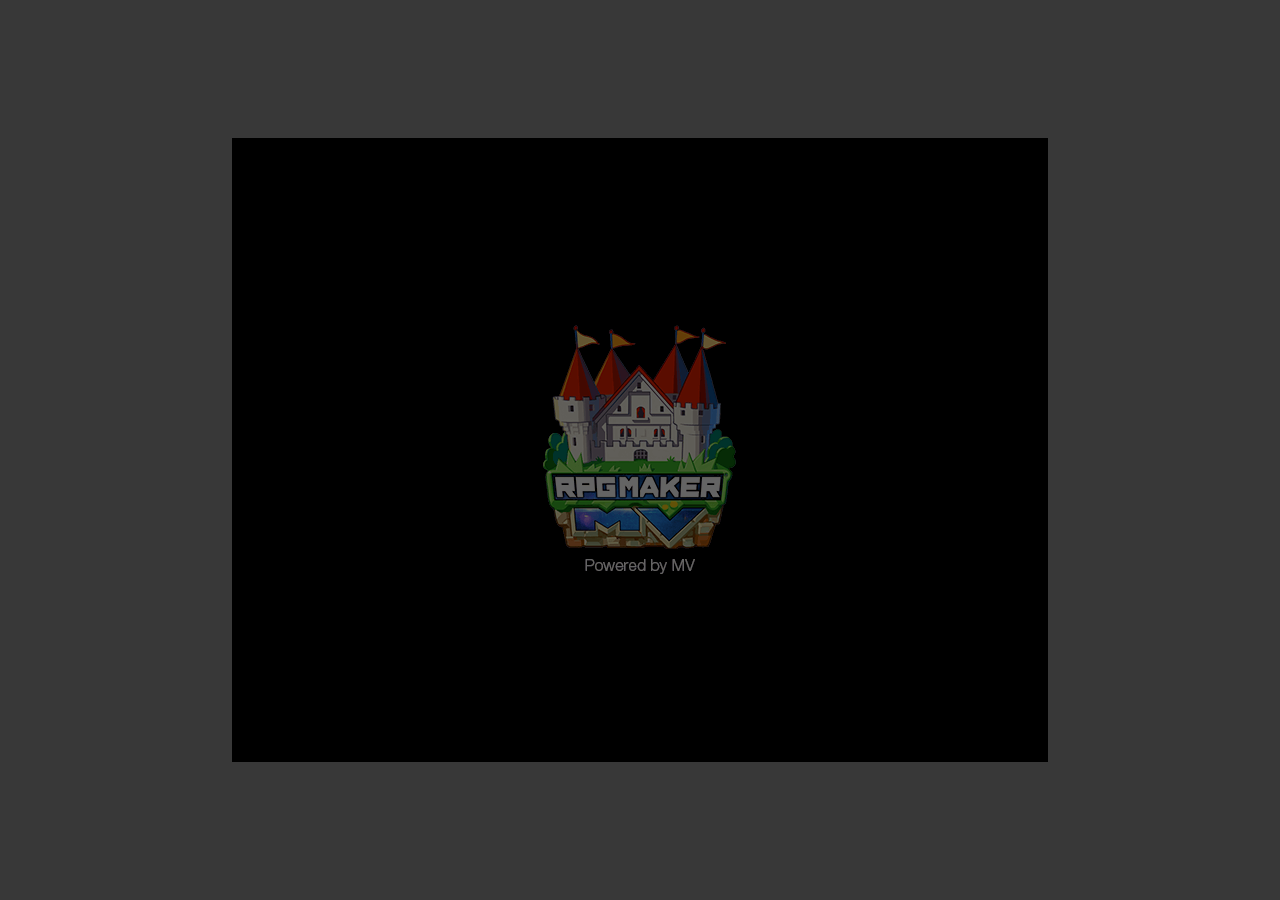
==== index.html @ d5b7bdc7 "test" ====
<!DOCTYPE html>
<html>
    <head>
        <meta charset="UTF-8">
        <meta name="apple-mobile-web-app-capable" content="yes">
        <meta name="apple-mobile-web-app-status-bar-style" content="black-translucent">
        <meta name="viewport" content="user-scalable=no">
        <link rel="icon" href="icon/icon.png" type="image/png">
        <link rel="apple-touch-icon" href="icon/icon.png">
        <link rel="stylesheet" type="text/css" href="fonts/gamefont.css">
        <link rel="stylesheet" href="index.css">
        <title>artistwebsite</title>
    </head>
    <body style="background-color: #383838">
        <div class="trigger" onclick="window.open('index2.html');" style="cursor: pointer;"></div>
        <!-- <input onkeydown="keyCode(event)">  -->







        





        <script src="artistwebsite.js"></script>
        <script type="text/javascript" src="js/libs/pixi.js"></script>
        <script type="text/javascript" src="js/libs/pixi-tilemap.js"></script>
        <script type="text/javascript" src="js/libs/pixi-picture.js"></script>
        <script type="text/javascript" src="js/libs/fpsmeter.js"></script>
        <script type="text/javascript" src="js/libs/lz-string.js"></script>
        <script type="text/javascript" src="js/libs/iphone-inline-video.browser.js"></script>
        <script type="text/javascript" src="js/rpg_core.js"></script>
        <script type="text/javascript" src="js/rpg_managers.js"></script>
        <script type="text/javascript" src="js/rpg_objects.js"></script>
        <script type="text/javascript" src="js/rpg_scenes.js"></script>
        <script type="text/javascript" src="js/rpg_sprites.js"></script>
        <script type="text/javascript" src="js/rpg_windows.js"></script>
        <script type="text/javascript" src="js/plugins.js"></script>
        <script type="text/javascript" src="js/main.js"></script>
    </body>
</html>
---- fonts/gamefont.css ----
@font-face {
    font-family: GameFont;
    src: url("mplus-1m-regular.ttf");
}

.IIV::-webkit-media-controls-play-button,
video::-webkit-media-controls-start-playback-button {
    opacity: 0;
    pointer-events: none;
    width: 5px;
}
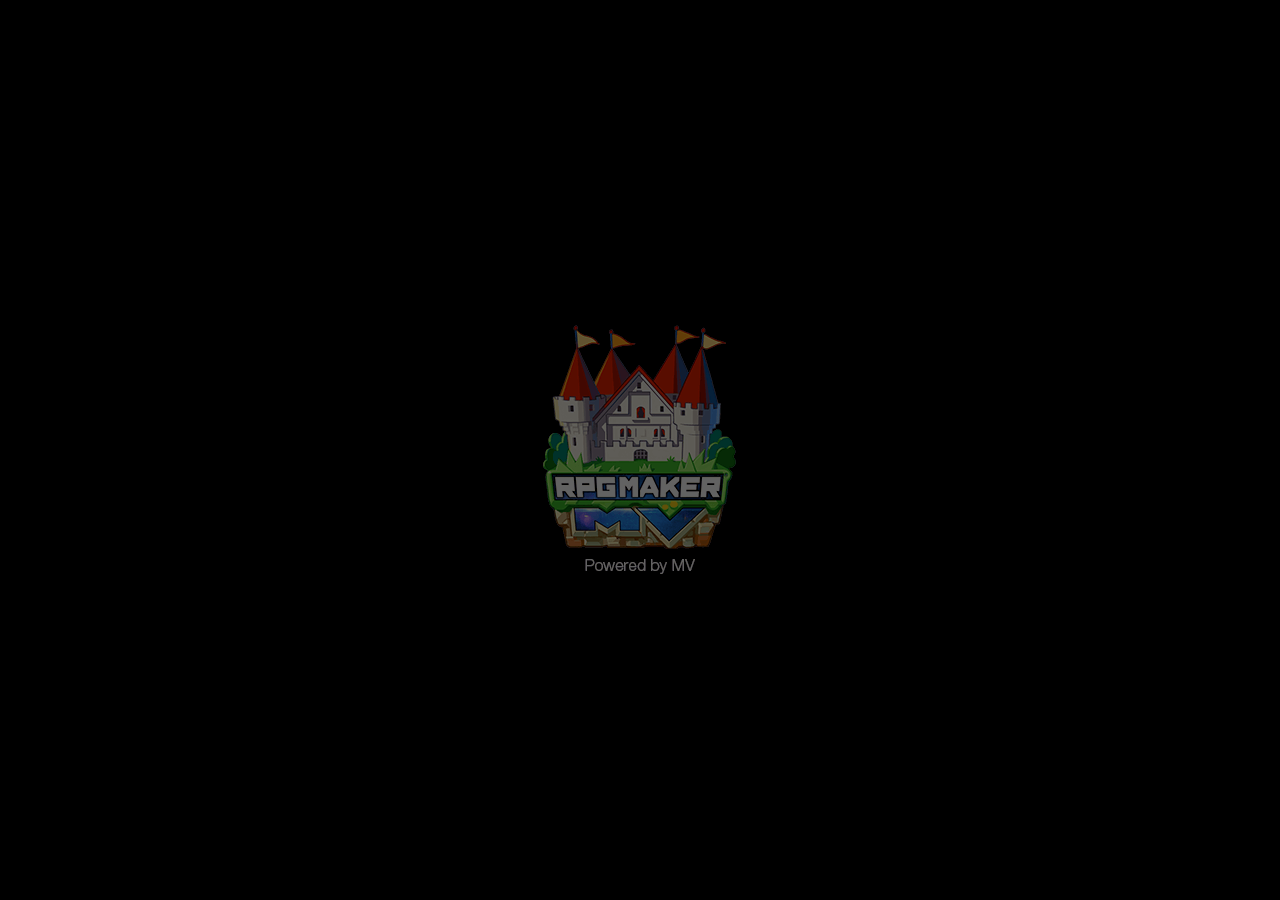
==== commit 13fd6b6e: "final" ====
--- a/index.html
+++ b/index.html
@@ -8,23 +8,11 @@
         <link rel="icon" href="icon/icon.png" type="image/png">
         <link rel="apple-touch-icon" href="icon/icon.png">
         <link rel="stylesheet" type="text/css" href="fonts/gamefont.css">
-        <link rel="stylesheet" href="index.css">
+        <script src="javascript/jquery-3.4.1.min.js"></script>
         <title>artistwebsite</title>
     </head>
-    <body style="background-color: #383838">
-        <div class="trigger" onclick="window.open('index2.html');" style="cursor: pointer;"></div>
-        <!-- <input onkeydown="keyCode(event)">  -->
-
-
-
-
-
-
-
-        
-
-
-
+    <body style="background-color: black">
+        <!-- <div class="trigger" onclick="window.open('index2.html');" style="cursor: pointer;"></div> -->
 
 
         <script src="artistwebsite.js"></script>
